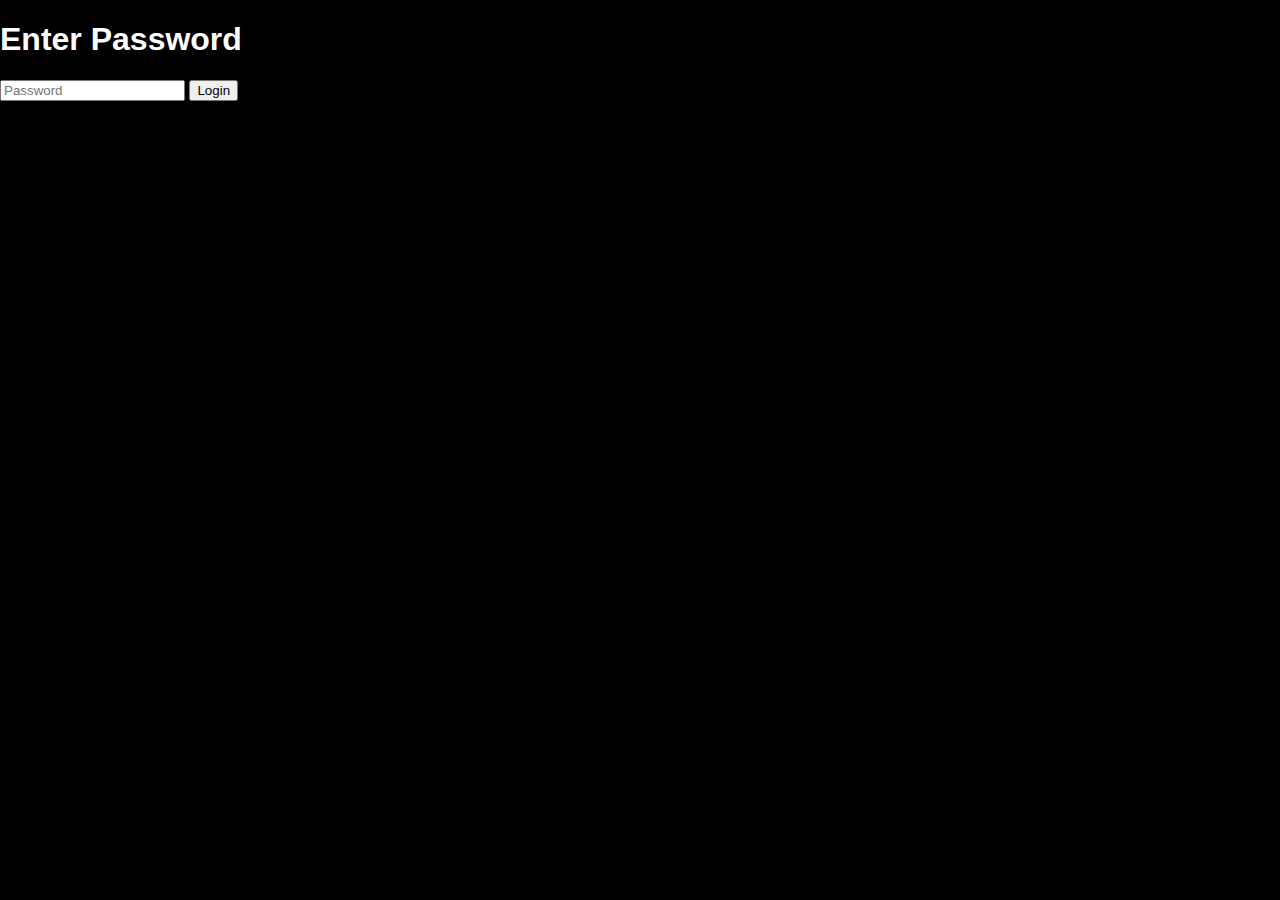
==== 04cf941cc69efa84bc6951cc78f912d508687ba8/index.html @ 3182374b "intial commit" ====
<!DOCTYPE html>
<html lang="en">
<head>
    <meta charset="UTF-8">
    <meta name="viewport" content="width=device-width, initial-scale=1.0">
    <title>Skoomtown 2024 Updates</title>
    <link rel="stylesheet" href="../assets/css/style.css">
    <link href="https://fonts.googleapis.com/css2?family=Orbitron:wght@400;700&display=swap" rel="stylesheet">
</head>
<body>
    <header>
        <h1>Welcome to Skoomtown 2024</h1>
        <nav>
            <a href="../index.html">Home</a>
            <a href="history.html">History</a>
            <a href="updates.html">Updates</a>
        </nav>
    </header>
    <main>
        <h2>Event Details</h2>
        <p>Information about Skoomtown 2024.</p>
    </main>
    <footer>
        <p>&copy; 2024 Skoomtown. All Rights Reserved.</p>
    </footer>

    <script>
        let paramString = window.location.search.split('?')[1];
        let queryString = new URLSearchParams(paramString);
        let nva = parseInt(queryString.get('nva'));
        let now = new Date().getTime();

        if (Number.isNaN(nva) || now > nva) {
            console.log('not-valid-after invalid, going to redirect to /');
            window.location = '/';
        }
    </script>
</body>
</html>
---- assets/css/style.css ----
/* General Styles */
body {
    font-family: 'Orbitron', sans-serif;
    margin: 0;
    padding: 0;
    background-color: #000;
    color: #fff;
}

/* Header */
header {
    background-color: rgba(0, 0, 0, 0.8);
    color: #fff;
    padding: 20px 0;
    text-align: center;
    position: fixed;
    width: 100%;
    top: 0;
    left: 0;
    z-index: 1000;
    box-shadow: 0 2px 10px rgba(0, 0, 0, 0.7);
}

header h1 {
    font-size: 2.5em;
    margin: 0;
}

nav {
    margin-top: 10px;
}

nav a {
    color: #fff;
    margin: 0 15px;
    text-decoration: none;
    font-size: 1.2em;
}

nav a:hover {
    color: #00ffcc;
}

/* Main Content */
main {
    margin-top: 120px; /* Increase this value to ensure no overlap */
    padding: 20px;
}

/* Responsive Image */
img {
    max-width: 100%;
    height: auto;
    display: block;
    margin: 0 auto;
}

/* Media Queries for Smaller Screens */
@media (max-width: 600px) {
    header h1 {
        font-size: 1.8em; /* Smaller header font size */
    }

    nav a {
        font-size: 1em; /* Smaller nav link size */
    }

    main {
        margin-top: 100px; /* More space for the header */
    }
}

/* Button Styling */
.btn {
    background-color: #00ffcc;
    border: none;
    color: black;
    padding: 10px 20px;
    text-align: center;
    text-decoration: none;
    display: inline-block;
    font-size: 16px;
    margin: 4px 2px;
    cursor: pointer;
    border-radius: 12px;
    font-family: 'Orbitron', sans-serif;
}

.btn:hover {
    background-color: #00aaff;
    color: white;
}

.btn-1 {
    box-shadow: 0 5px 15px rgba(0, 255, 204, 0.5);
}

.btn-1c {
    font-weight: bold;
}

/* Footer */
footer {
    background-color: rgba(0, 0, 0, 0.8);
    color: #fff;
    text-align: center;
    padding: 10px 0;
    position: fixed;
    width: 100%;
    bottom: 0;
    left: 0;
}
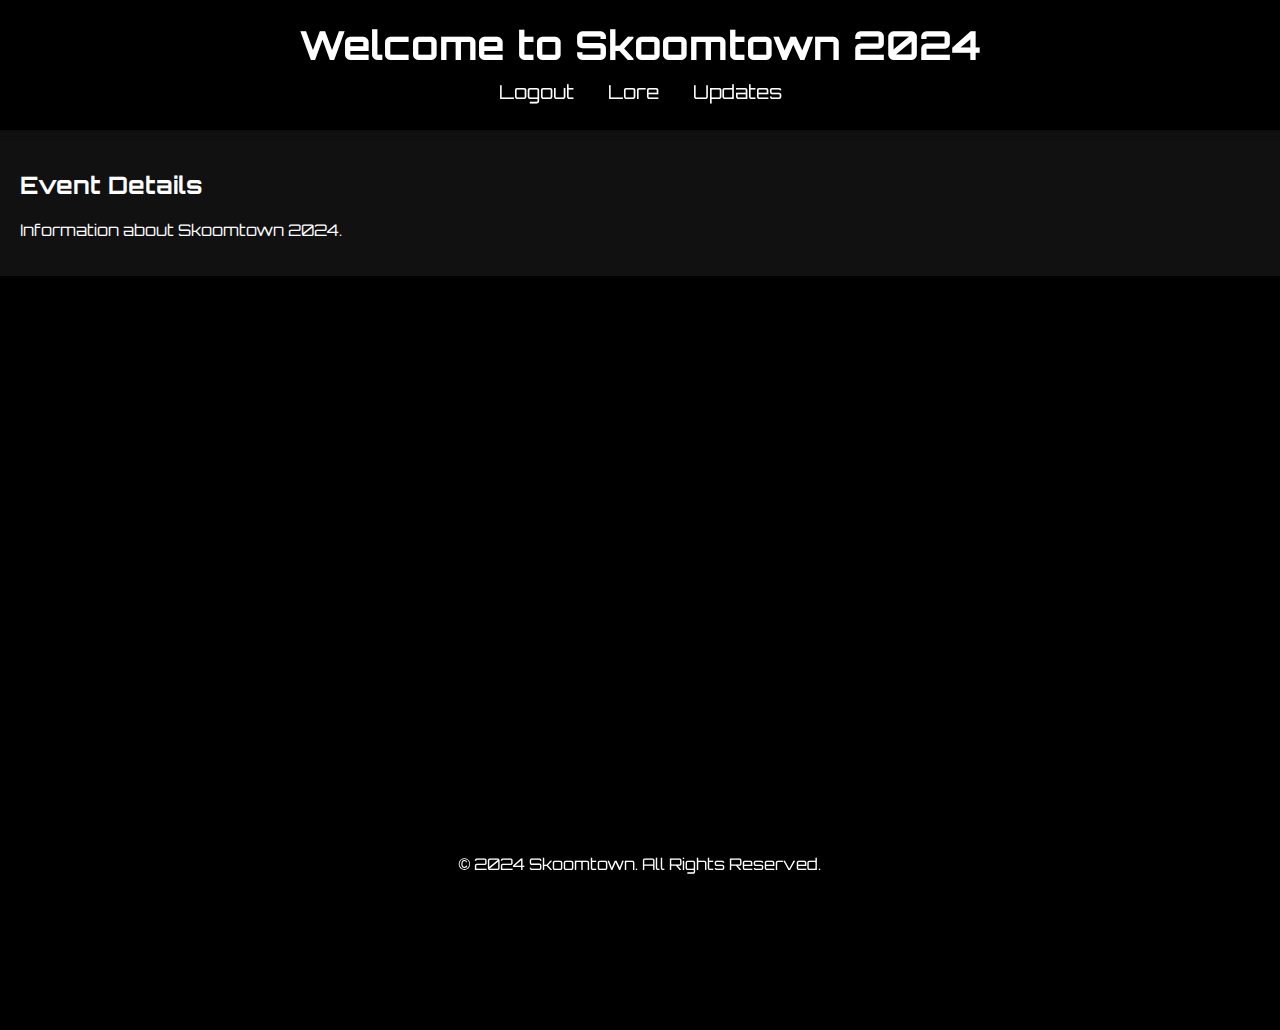
==== commit 5736d4db: "added login functionality" ====
--- a/04cf941cc69efa84bc6951cc78f912d508687ba8/index.html
+++ b/04cf941cc69efa84bc6951cc78f912d508687ba8/index.html
@@ -11,8 +11,8 @@
     <header>
         <h1>Welcome to Skoomtown 2024</h1>
         <nav>
-            <a href="../index.html">Home</a>
-            <a href="history.html">History</a>
+            <a href="../index.html">Logout</a>
+            <a href="lore.html">Lore</a>
             <a href="updates.html">Updates</a>
         </nav>
     </header>
@@ -23,18 +23,5 @@
     <footer>
         <p>&copy; 2024 Skoomtown. All Rights Reserved.</p>
     </footer>
-
-    <script>
-        let paramString = window.location.search.split('?')[1];
-        let queryString = new URLSearchParams(paramString);
-        let nva = parseInt(queryString.get('nva'));
-        let now = new Date().getTime();
-
-        if (Number.isNaN(nva) || now > nva) {
-            console.log('not-valid-after invalid, going to redirect to /');
-            window.location = '/';
-        }
-    </script>
 </body>
 </html>
-
--- a/assets/css/style.css
+++ b/assets/css/style.css
@@ -1,10 +1,12 @@
-/* General Styles */
-body {
-    font-family: 'Orbitron', sans-serif;
+/* General Body Style */
+body, html {
     margin: 0;
     padding: 0;
-    background-color: #000;
-    color: #fff;
+    width: 100%;
+    height: 100%;
+    background: #000; /* Fallback background color */
+    color: #fff; /* Ensure text is white */
+    font-family: 'Orbitron', sans-serif;
 }
 
 /* Header */
@@ -43,60 +45,9 @@
 
 /* Main Content */
 main {
-    margin-top: 120px; /* Increase this value to ensure no overlap */
+    margin-top: 130px; /* Increased to ensure the main content starts below the header */
     padding: 20px;
-}
-
-/* Responsive Image */
-img {
-    max-width: 100%;
-    height: auto;
-    display: block;
-    margin: 0 auto;
-}
-
-/* Media Queries for Smaller Screens */
-@media (max-width: 600px) {
-    header h1 {
-        font-size: 1.8em; /* Smaller header font size */
-    }
-
-    nav a {
-        font-size: 1em; /* Smaller nav link size */
-    }
-
-    main {
-        margin-top: 100px; /* More space for the header */
-    }
-}
-
-/* Button Styling */
-.btn {
-    background-color: #00ffcc;
-    border: none;
-    color: black;
-    padding: 10px 20px;
-    text-align: center;
-    text-decoration: none;
-    display: inline-block;
-    font-size: 16px;
-    margin: 4px 2px;
-    cursor: pointer;
-    border-radius: 12px;
-    font-family: 'Orbitron', sans-serif;
-}
-
-.btn:hover {
-    background-color: #00aaff;
-    color: white;
-}
-
-.btn-1 {
-    box-shadow: 0 5px 15px rgba(0, 255, 204, 0.5);
-}
-
-.btn-1c {
-    font-weight: bold;
+    background-color: #111; /* Slightly different shade to distinguish content area */
 }
 
 /* Footer */
@@ -111,3 +62,25 @@
     left: 0;
 }
 
+/* Responsive Image */
+img {
+    max-width: 100%;
+    height: auto;
+    display: block;
+    margin: 0 auto;
+}
+
+/* Media Queries for Smaller Screens */
+@media (max-width: 600px) {
+    header h1 {
+        font-size: 1.8em; /* Smaller header font size for small screens */
+    }
+
+    nav a {
+        font-size: 1em; /* Smaller navigation link size for small screens */
+    }
+
+    main {
+        margin-top: 100px; /* Adjusted space for header on small screens */
+    }
+}
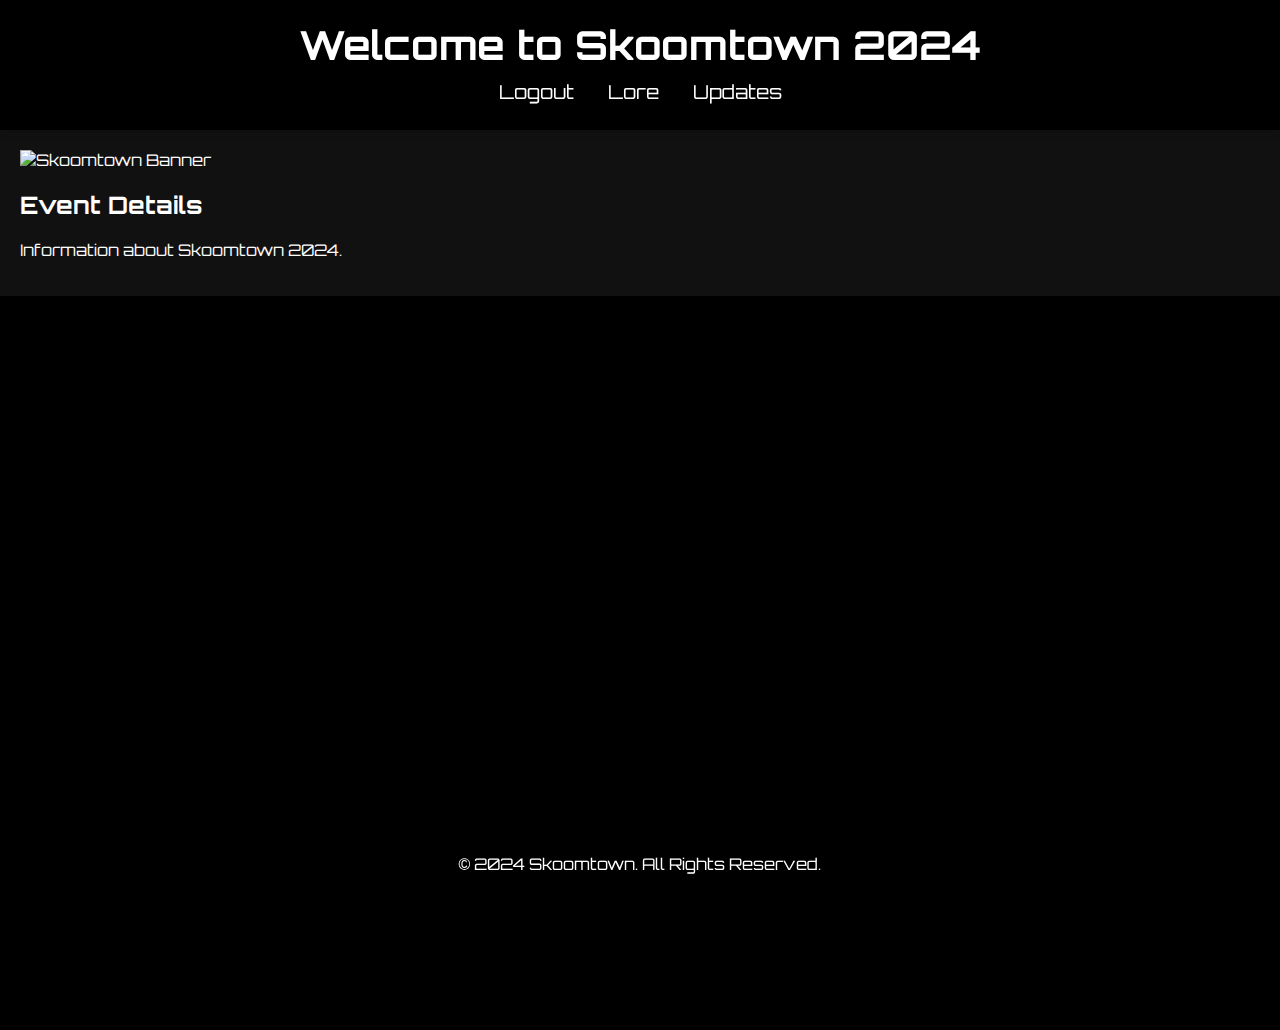
==== commit f64f4049: "login updated. Main page added poster. modified updates and lore" ====
--- a/04cf941cc69efa84bc6951cc78f912d508687ba8/index.html
+++ b/04cf941cc69efa84bc6951cc78f912d508687ba8/index.html
@@ -16,12 +16,28 @@
             <a href="updates.html">Updates</a>
         </nav>
     </header>
+
     <main>
+        <div class="image-container">
+            <img src="../assets/images/Skoomtown_2024_Promo.jpg" alt="Skoomtown Banner" class="header-image">
+        </div>
         <h2>Event Details</h2>
         <p>Information about Skoomtown 2024.</p>
     </main>
     <footer>
         <p>&copy; 2024 Skoomtown. All Rights Reserved.</p>
     </footer>
+<!--    To timeout links-->
+<!--<script>-->
+<!--    let paramString = window.location.search.split('?')[1];-->
+<!--    let queryString = new URLSearchParams(paramString);-->
+<!--    let nva = parseInt(queryString.get('nva'));-->
+<!--    let now = new Date().getTime();-->
+
+<!--    if (Number.isNaN(nva) || now > nva) {-->
+<!--        console.log('not-valid-after invalid, going to redirect to /');-->
+<!--        window.location = '/';-->
+<!--    }-->
+<!--</script>-->
 </body>
 </html>
--- a/assets/css/style.css
+++ b/assets/css/style.css
@@ -39,8 +39,9 @@
     font-size: 1.2em;
 }
 
+/* Link Hover Effect */
 nav a:hover {
-    color: #00ffcc;
+    color: #6a0dad; /* Purple color on hover */
 }
 
 /* Main Content */
@@ -84,3 +85,31 @@
         margin-top: 100px; /* Adjusted space for header on small screens */
     }
 }
+
+/* Button Styling */
+button {
+    background-color: #00ffcc; /* Initial button color */
+    border: none;
+    color: black;
+    padding: 10px 20px;
+    text-align: center;
+    text-decoration: none;
+    display: inline-block;
+    font-size: 16px;
+    margin: 4px 2px;
+    cursor: pointer;
+    border-radius: 12px;
+    font-family: 'Orbitron', sans-serif;
+    transition: background-color 0.3s ease; /* Smooth transition */
+}
+
+/* Button Hover Effect */
+button:hover {
+    background-color: #6a0dad; /* Purple color on hover */
+    color: white; /* Change text color to white on hover */
+}
+
+/* Button Box Shadow for Hover */
+button:active {
+    box-shadow: 0 5px 15px rgba(106, 13, 173, 0.5); /* Add a subtle shadow when the button is clicked */
+}
